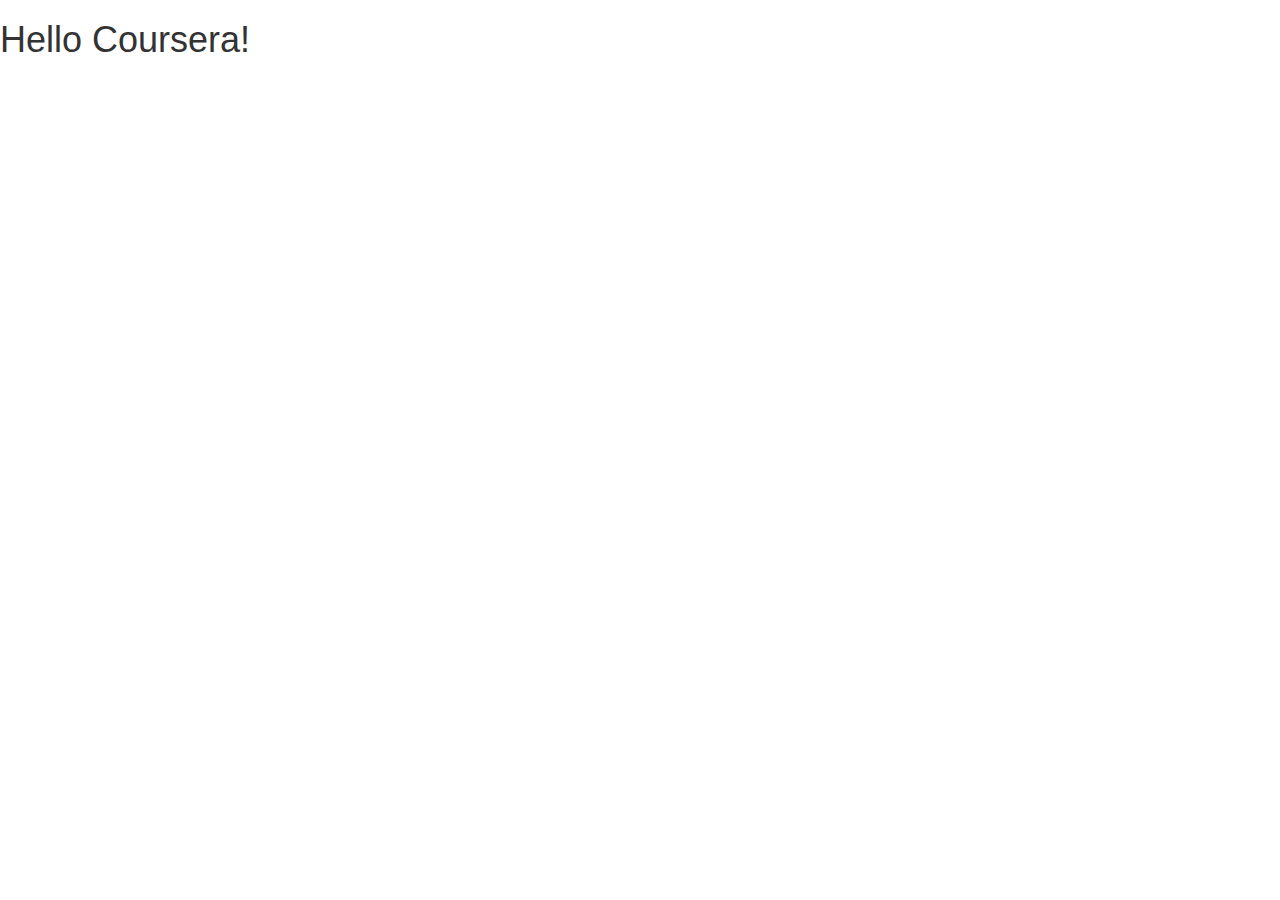
==== module3-solution/index.html @ 6b0c2806 "module 3" ====
<!doctype html>
<html lang="en">
  <head>
    <meta charset="utf-8">
    <meta http-equiv="X-UA-Compatible" content="IE=edge">
    <meta name="viewport" content="width=device-width, initial-scale=1">

    <!-- HTML5 shim and Respond.js for IE8 support of HTML5 elements and media queries -->
    <!-- WARNING: Respond.js doesn't work if you view the page via file:// -->
    <!--[if lt IE 9]>
      <script src="https://oss.maxcdn.com/html5shiv/3.7.2/html5shiv.min.js"></script>
      <script src="https://oss.maxcdn.com/respond/1.4.2/respond.min.js"></script>
    <![endif]-->

    <title>Bootstrap Starter Page</title>
    <link rel="stylesheet" href="css/bootstrap.min.css">
    <link rel="stylesheet" href="css/styles.css">
  </head>
<body>

  <h1>Hello Coursera!</h1>

  <!-- jQuery (Bootstrap JS plugins depend on it) -->
  <script src="js/jquery-1.11.3.min.js"></script>
  <script src="js/bootstrap.min.js"></script>
  <script src="js/script.js"></script>
</body>
</html>
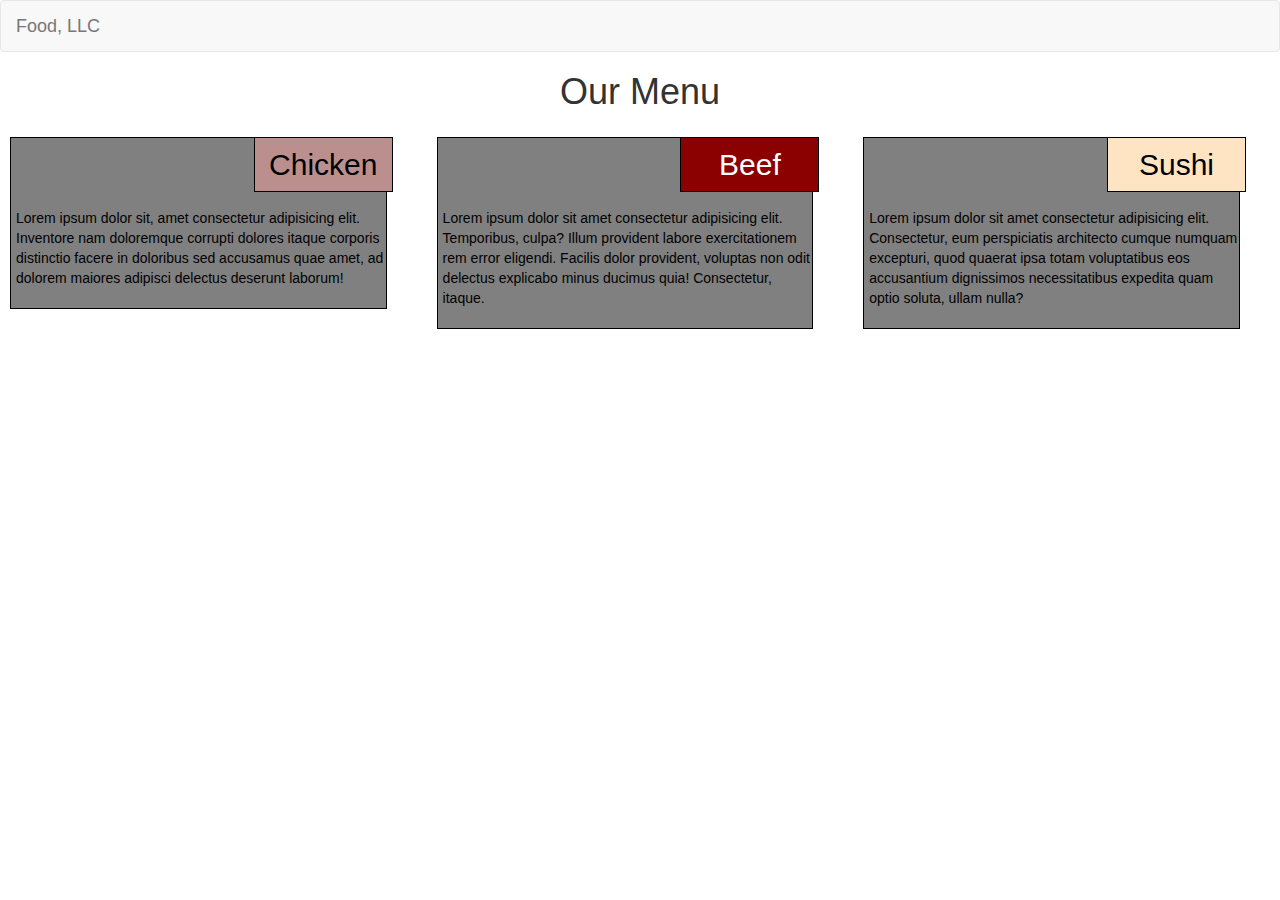
==== commit c2ceacc4: "add navbar visible class" ====
--- a/module3-solution/index.html
+++ b/module3-solution/index.html
@@ -1,28 +1,87 @@
 <!doctype html>
 <html lang="en">
-  <head>
-    <meta charset="utf-8">
-    <meta http-equiv="X-UA-Compatible" content="IE=edge">
-    <meta name="viewport" content="width=device-width, initial-scale=1">
 
-    <!-- HTML5 shim and Respond.js for IE8 support of HTML5 elements and media queries -->
-    <!-- WARNING: Respond.js doesn't work if you view the page via file:// -->
-    <!--[if lt IE 9]>
+<head>
+  <meta charset="utf-8">
+  <meta http-equiv="X-UA-Compatible" content="IE=edge">
+  <meta name="viewport" content="width=device-width, initial-scale=1">
+
+  <!-- HTML5 shim and Respond.js for IE8 support of HTML5 elements and media queries -->
+  <!-- WARNING: Respond.js doesn't work if you view the page via file:// -->
+  <!--[if lt IE 9]>
       <script src="https://oss.maxcdn.com/html5shiv/3.7.2/html5shiv.min.js"></script>
       <script src="https://oss.maxcdn.com/respond/1.4.2/respond.min.js"></script>
     <![endif]-->
-
-    <title>Bootstrap Starter Page</title>
-    <link rel="stylesheet" href="css/bootstrap.min.css">
-    <link rel="stylesheet" href="css/styles.css">
-  </head>
-<body>
-
-  <h1>Hello Coursera!</h1>
 
   <!-- jQuery (Bootstrap JS plugins depend on it) -->
   <script src="js/jquery-1.11.3.min.js"></script>
   <script src="js/bootstrap.min.js"></script>
   <script src="js/script.js"></script>
+
+  <title>Bootstrap Starter Page</title>
+  <link rel="stylesheet" href="css/bootstrap.min.css">
+  <link rel="stylesheet" href="css/styles.css">
+</head>
+
+<body>
+  <!-- NAV -->
+  <nav class="navbar navbar-default">
+    <div class="container-fluid">
+      <!-- Brand and toggle get grouped for better mobile display -->
+      <div class="navbar-header">
+        <button type="button" class="navbar-toggle collapsed" data-toggle="collapse"
+          data-target="#bs-example-navbar-collapse-1" aria-expanded="false">
+
+         <!-- <span class="sr-only">Toggle navigation</span> --> 
+          <span class="icon-bar"></span>
+          <span class="icon-bar"></span>
+          <span class="icon-bar"></span>
+        </button>
+        <a class="navbar-brand" href="#">Food, LLC</a>
+      </div>
+      <!-- Collect the nav links, forms, and other content for toggling -->
+      <div class="collapse navbar-collapse" id="bs-example-navbar-collapse-1">
+        <ul class="nav navbar-nav visible-xs">
+          <li><a href="#">Link</a></li>
+          <li><a href="#">Link</a></li>
+        </ul>
+      </div><!-- /.navbar-collapse -->
+    </div><!-- /.container-fluid -->
+  </nav>
+
+  <h1>Our Menu</h1>
+  <div class="row">
+    <div class="col-lg-4 col-md-6 col-sm-12">
+      <div class="content">
+        <h2 class="food1">Chicken</h2>
+        <p>Lorem ipsum dolor sit, amet consectetur adipisicing elit. Inventore nam doloremque corrupti dolores
+          itaque corporis distinctio facere in doloribus sed accusamus quae amet, ad dolorem maiores adipisci
+          delectus deserunt laborum!
+        </p>
+      </div>
+    </div>
+    <div class="col-lg-4 col-md-6 col-sm-12">
+      <div class="content">
+        <h2 class="food2">Beef</h2>
+        <p>Lorem ipsum dolor sit amet consectetur adipisicing elit. Temporibus, culpa? Illum provident labore
+          exercitationem rem error eligendi. Facilis dolor provident, voluptas non odit delectus explicabo
+          minus ducimus quia! Consectetur, itaque.
+        </p>
+      </div>
+    </div>
+    <div class="col-lg-4 col-md-12">
+      <div class="content">
+        <h2 class="food3">Sushi</h2>
+        <p>Lorem ipsum dolor sit amet consectetur adipisicing elit. Consectetur, eum perspiciatis architecto
+          cumque numquam excepturi, quod quaerat ipsa totam voluptatibus eos accusantium dignissimos
+          necessitatibus expedita quam optio soluta, ullam nulla?
+        </p>
+      </div>
+    </div>
+
+  </div>
+
+
 </body>
-</html>
+
+</html>--- a/module3-solution/css/styles.css
+++ b/module3-solution/css/styles.css
@@ -0,0 +1,151 @@
+/* STYLE*/
+* {
+    box-sizing: border-box;
+  }
+
+  body {
+    font-family:'Franklin Gothic Medium', 'Arial Narrow', Arial, sans-serif;
+    margin: 0;
+    padding: 0;
+  }
+
+  h1 {
+    margin-bottom: 15px;
+    text-align: center;
+  }
+
+  .content {
+    width: 100%;
+  }
+
+  h2 {
+    position: relative;
+    overflow: none;
+    text-align: center;
+    border: 1px solid black;
+    width: 35%;
+    height: auto;
+    padding: 10px;
+    margin-top: 0;
+    margin-right: 1%;
+    float: right;
+}
+
+.food1 {
+  background-color: rosybrown;
+  color: black;
+}
+
+.food2 {
+  background-color: darkred;
+  color: white;
+}
+
+.food3 {
+  background-color: bisque;
+  color: black;
+}
+
+  p {
+    border: 1px solid black;
+    background-color: gray;
+    height: auto;
+    padding-top: 70px;
+    padding-bottom: 20px;
+    padding-left: 5px;
+    margin: 10px;
+    color: black;
+  }
+  
+  /* Simple Responsive Framework. */
+  .row {
+    width: 100%;
+  }
+  
+  /********** Large devices only **********/
+  @media (min-width: 992px) {
+    .col-lg-1, .col-lg-2, .col-lg-3, .col-lg-4, .col-lg-5, .col-lg-6, .col-lg-7, .col-lg-8, .col-lg-9, .col-lg-10, .col-lg-11, .col-lg-12 {
+      float: left;
+      
+    }
+    .col-lg-1 {
+      width: 8.33%;
+    }
+    .col-lg-2 {
+      width: 16.66%;
+    }
+    .col-lg-3 {
+      width: 25%;
+    }
+    .col-lg-4 {
+      width: 33.33%;
+    }
+    .col-lg-5 {
+      width: 41.66%;
+    }
+    .col-lg-6 {
+      width: 50%;
+    }
+    .col-lg-7 {
+      width: 58.33%;
+    }
+    .col-lg-8 {
+      width: 66.66%;
+    }
+    .col-lg-9 {
+      width: 74.99%;
+    }
+    .col-lg-10 {
+      width: 83.33%;
+    }
+    .col-lg-11 {
+      width: 91.66%;
+    }
+    .col-lg-12 {
+      width: 100%;
+    }
+  }
+  
+  /********** Medium devices only **********/
+  @media (min-width: 768px) and (max-width: 991px) {
+    .col-md-1, .col-md-2, .col-md-3, .col-md-4, .col-md-5, .col-md-6, .col-md-7, .col-md-8, .col-md-9, .col-md-10, .col-md-11, .col-md-12 {
+      float: left;
+
+    }
+    .col-md-1 {
+      width: 8.33%;
+    }
+    .col-md-2 {
+      width: 16.66%;
+    }
+    .col-md-3 {
+      width: 25%;
+    }
+    .col-md-4 {
+      width: 33.33%;
+    }
+    .col-md-5 {
+      width: 41.66%;
+    }
+    .col-md-6 {
+      width: 50%;
+    }
+    .col-md-7 {
+      width: 58.33%;
+    }
+    .col-md-8 {
+      width: 66.66%;
+    }
+    .col-md-9 {
+      width: 74.99%;
+    }
+    .col-md-10 {
+      width: 83.33%;
+    }
+    .col-md-11 {
+      width: 91.66%;
+    }
+    .col-md-12 {
+      width: 100%;
+    }
+  }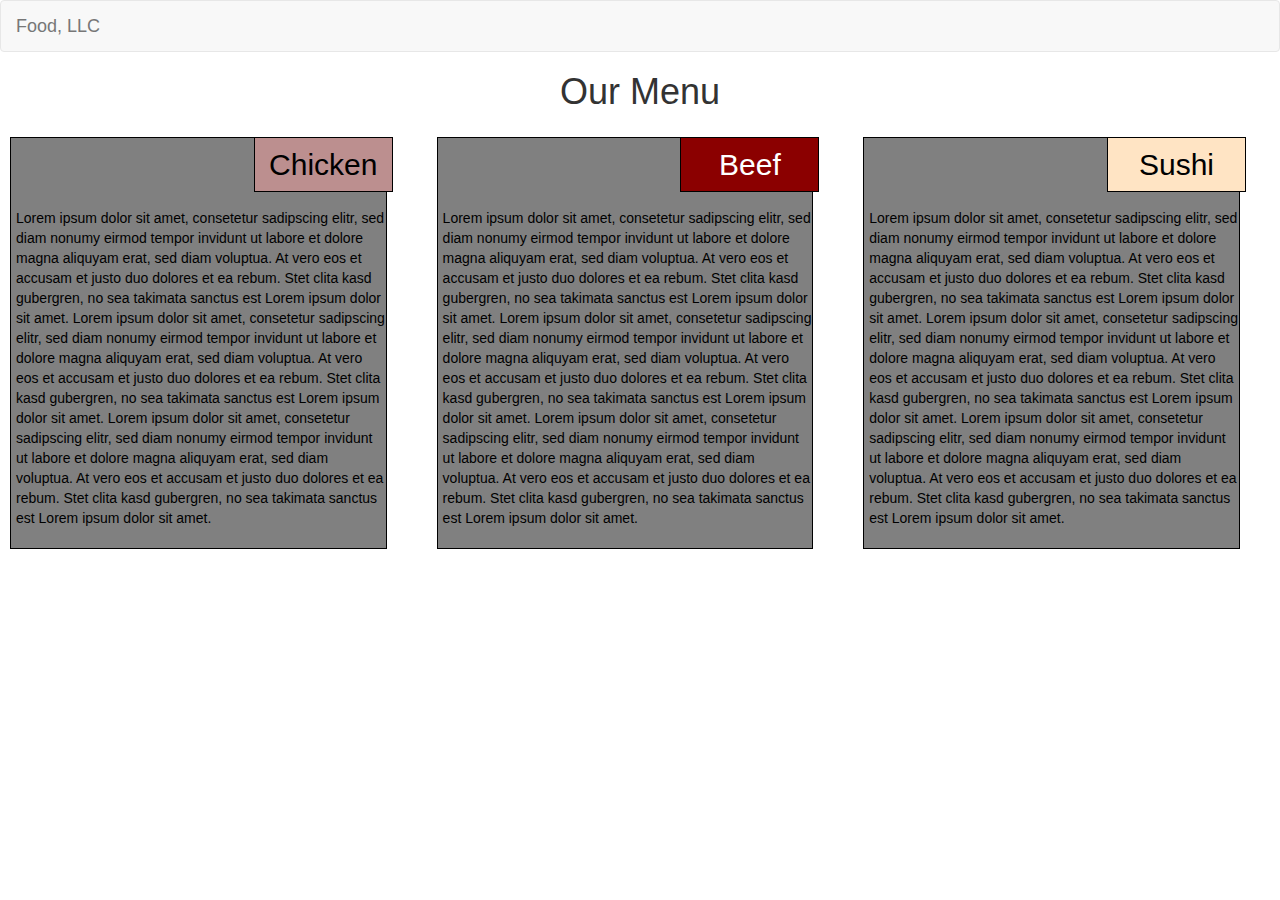
==== commit 9d4c2463: "navbar linked sections" ====
--- a/module3-solution/index.html
+++ b/module3-solution/index.html
@@ -27,54 +27,72 @@
   <!-- NAV -->
   <nav class="navbar navbar-default">
     <div class="container-fluid">
-      <!-- Brand and toggle get grouped for better mobile display -->
+
       <div class="navbar-header">
         <button type="button" class="navbar-toggle collapsed" data-toggle="collapse"
           data-target="#bs-example-navbar-collapse-1" aria-expanded="false">
 
-         <!-- <span class="sr-only">Toggle navigation</span> --> 
           <span class="icon-bar"></span>
           <span class="icon-bar"></span>
           <span class="icon-bar"></span>
         </button>
         <a class="navbar-brand" href="#">Food, LLC</a>
       </div>
-      <!-- Collect the nav links, forms, and other content for toggling -->
+
       <div class="collapse navbar-collapse" id="bs-example-navbar-collapse-1">
         <ul class="nav navbar-nav visible-xs">
-          <li><a href="#">Link</a></li>
-          <li><a href="#">Link</a></li>
+          <li><a href="#chicken">Chicken</a></li>
+          <li><a href="#beef">Beef</a></li>
+          <li><a href="#sushi">Sushi</a></li>
         </ul>
-      </div><!-- /.navbar-collapse -->
-    </div><!-- /.container-fluid -->
+      </div>
+    </div>
   </nav>
 
   <h1>Our Menu</h1>
   <div class="row">
     <div class="col-lg-4 col-md-6 col-sm-12">
       <div class="content">
-        <h2 class="food1">Chicken</h2>
-        <p>Lorem ipsum dolor sit, amet consectetur adipisicing elit. Inventore nam doloremque corrupti dolores
-          itaque corporis distinctio facere in doloribus sed accusamus quae amet, ad dolorem maiores adipisci
-          delectus deserunt laborum!
+        <h2 class="food1" id="chicken">Chicken</h2>
+        <p>Lorem ipsum dolor sit amet, consetetur sadipscing elitr, sed diam nonumy eirmod tempor invidunt ut labore et
+          dolore magna aliquyam erat, sed diam voluptua. At vero eos et accusam et justo duo dolores et ea rebum. Stet
+          clita kasd gubergren, no sea takimata sanctus est Lorem ipsum dolor sit amet. Lorem ipsum dolor sit amet,
+          consetetur sadipscing elitr, sed diam nonumy eirmod tempor invidunt ut labore et dolore magna aliquyam erat,
+          sed diam voluptua. At vero eos et accusam et justo duo dolores et ea rebum. Stet clita kasd gubergren, no sea
+          takimata sanctus est Lorem ipsum dolor sit amet. Lorem ipsum dolor sit amet, consetetur sadipscing elitr, sed
+          diam nonumy eirmod tempor invidunt ut labore et dolore magna aliquyam erat, sed diam voluptua. At vero eos et
+          accusam et justo duo dolores et ea rebum. Stet clita kasd gubergren, no sea takimata sanctus est Lorem ipsum
+          dolor sit amet.
         </p>
       </div>
     </div>
     <div class="col-lg-4 col-md-6 col-sm-12">
       <div class="content">
-        <h2 class="food2">Beef</h2>
-        <p>Lorem ipsum dolor sit amet consectetur adipisicing elit. Temporibus, culpa? Illum provident labore
-          exercitationem rem error eligendi. Facilis dolor provident, voluptas non odit delectus explicabo
-          minus ducimus quia! Consectetur, itaque.
+        <h2 class="food2" id="beef">Beef</h2>
+        <p>Lorem ipsum dolor sit amet, consetetur sadipscing elitr, sed diam nonumy eirmod tempor invidunt ut labore et
+          dolore magna aliquyam erat, sed diam voluptua. At vero eos et accusam et justo duo dolores et ea rebum. Stet
+          clita kasd gubergren, no sea takimata sanctus est Lorem ipsum dolor sit amet. Lorem ipsum dolor sit amet,
+          consetetur sadipscing elitr, sed diam nonumy eirmod tempor invidunt ut labore et dolore magna aliquyam erat,
+          sed diam voluptua. At vero eos et accusam et justo duo dolores et ea rebum. Stet clita kasd gubergren, no sea
+          takimata sanctus est Lorem ipsum dolor sit amet. Lorem ipsum dolor sit amet, consetetur sadipscing elitr, sed
+          diam nonumy eirmod tempor invidunt ut labore et dolore magna aliquyam erat, sed diam voluptua. At vero eos et
+          accusam et justo duo dolores et ea rebum. Stet clita kasd gubergren, no sea takimata sanctus est Lorem ipsum
+          dolor sit amet.
         </p>
       </div>
     </div>
     <div class="col-lg-4 col-md-12">
       <div class="content">
-        <h2 class="food3">Sushi</h2>
-        <p>Lorem ipsum dolor sit amet consectetur adipisicing elit. Consectetur, eum perspiciatis architecto
-          cumque numquam excepturi, quod quaerat ipsa totam voluptatibus eos accusantium dignissimos
-          necessitatibus expedita quam optio soluta, ullam nulla?
+        <h2 class="food3" id="sushi">Sushi</h2>
+        <p>Lorem ipsum dolor sit amet, consetetur sadipscing elitr, sed diam nonumy eirmod tempor invidunt ut labore et
+          dolore magna aliquyam erat, sed diam voluptua. At vero eos et accusam et justo duo dolores et ea rebum. Stet
+          clita kasd gubergren, no sea takimata sanctus est Lorem ipsum dolor sit amet. Lorem ipsum dolor sit amet,
+          consetetur sadipscing elitr, sed diam nonumy eirmod tempor invidunt ut labore et dolore magna aliquyam erat,
+          sed diam voluptua. At vero eos et accusam et justo duo dolores et ea rebum. Stet clita kasd gubergren, no sea
+          takimata sanctus est Lorem ipsum dolor sit amet. Lorem ipsum dolor sit amet, consetetur sadipscing elitr, sed
+          diam nonumy eirmod tempor invidunt ut labore et dolore magna aliquyam erat, sed diam voluptua. At vero eos et
+          accusam et justo duo dolores et ea rebum. Stet clita kasd gubergren, no sea takimata sanctus est Lorem ipsum
+          dolor sit amet.
         </p>
       </div>
     </div>
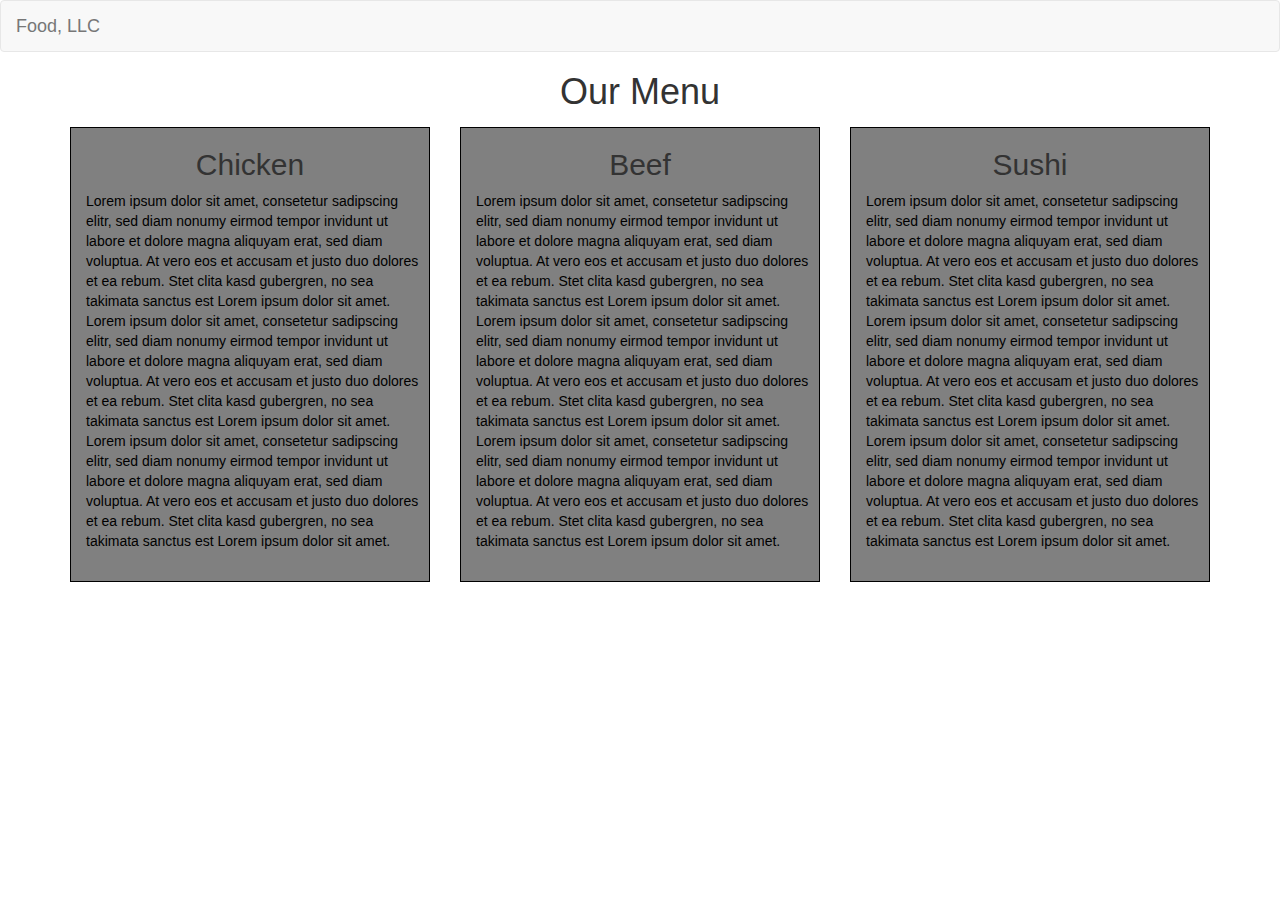
==== commit b858246b: "final module3-solution" ====
--- a/module3-solution/index.html
+++ b/module3-solution/index.html
@@ -41,65 +41,81 @@
 
       <div class="collapse navbar-collapse" id="bs-example-navbar-collapse-1">
         <ul class="nav navbar-nav visible-xs">
-          <li><a href="#chicken">Chicken</a></li>
-          <li><a href="#beef">Beef</a></li>
-          <li><a href="#sushi">Sushi</a></li>
+          <li><a class="text-center" href="#chicken">Chicken</a></li>
+          <li><a class="text-center" href="#beef">Beef</a></li>
+          <li><a class="text-center" href="#sushi">Sushi</a></li>
         </ul>
       </div>
     </div>
   </nav>
 
-  <h1>Our Menu</h1>
-  <div class="row">
-    <div class="col-lg-4 col-md-6 col-sm-12">
-      <div class="content">
-        <h2 class="food1" id="chicken">Chicken</h2>
-        <p>Lorem ipsum dolor sit amet, consetetur sadipscing elitr, sed diam nonumy eirmod tempor invidunt ut labore et
-          dolore magna aliquyam erat, sed diam voluptua. At vero eos et accusam et justo duo dolores et ea rebum. Stet
-          clita kasd gubergren, no sea takimata sanctus est Lorem ipsum dolor sit amet. Lorem ipsum dolor sit amet,
-          consetetur sadipscing elitr, sed diam nonumy eirmod tempor invidunt ut labore et dolore magna aliquyam erat,
-          sed diam voluptua. At vero eos et accusam et justo duo dolores et ea rebum. Stet clita kasd gubergren, no sea
-          takimata sanctus est Lorem ipsum dolor sit amet. Lorem ipsum dolor sit amet, consetetur sadipscing elitr, sed
-          diam nonumy eirmod tempor invidunt ut labore et dolore magna aliquyam erat, sed diam voluptua. At vero eos et
-          accusam et justo duo dolores et ea rebum. Stet clita kasd gubergren, no sea takimata sanctus est Lorem ipsum
-          dolor sit amet.
-        </p>
+  <h1 class="text-center">Our Menu</h1>
+  <div class="container">
+    <div class="row">
+      <div class="col-md-4 col-sm-6 col-xs-12">
+        <div class="content">
+          <h2 class="text-center" id="chicken">Chicken</h2>
+          <p>Lorem ipsum dolor sit amet, consetetur sadipscing elitr, sed diam nonumy eirmod tempor invidunt ut labore
+            et
+            dolore magna aliquyam erat, sed diam voluptua. At vero eos et accusam et justo duo dolores et ea rebum. Stet
+            clita kasd gubergren, no sea takimata sanctus est Lorem ipsum dolor sit amet. Lorem ipsum dolor sit amet,
+            consetetur sadipscing elitr, sed diam nonumy eirmod tempor invidunt ut labore et dolore magna aliquyam erat,
+            sed diam voluptua. At vero eos et accusam et justo duo dolores et ea rebum. Stet clita kasd gubergren, no
+            sea
+            takimata sanctus est Lorem ipsum dolor sit amet. Lorem ipsum dolor sit amet, consetetur sadipscing elitr,
+            sed
+            diam nonumy eirmod tempor invidunt ut labore et dolore magna aliquyam erat, sed diam voluptua. At vero eos
+            et
+            accusam et justo duo dolores et ea rebum. Stet clita kasd gubergren, no sea takimata sanctus est Lorem ipsum
+            dolor sit amet.
+          </p>
+        </div>
       </div>
-    </div>
-    <div class="col-lg-4 col-md-6 col-sm-12">
-      <div class="content">
-        <h2 class="food2" id="beef">Beef</h2>
-        <p>Lorem ipsum dolor sit amet, consetetur sadipscing elitr, sed diam nonumy eirmod tempor invidunt ut labore et
-          dolore magna aliquyam erat, sed diam voluptua. At vero eos et accusam et justo duo dolores et ea rebum. Stet
-          clita kasd gubergren, no sea takimata sanctus est Lorem ipsum dolor sit amet. Lorem ipsum dolor sit amet,
-          consetetur sadipscing elitr, sed diam nonumy eirmod tempor invidunt ut labore et dolore magna aliquyam erat,
-          sed diam voluptua. At vero eos et accusam et justo duo dolores et ea rebum. Stet clita kasd gubergren, no sea
-          takimata sanctus est Lorem ipsum dolor sit amet. Lorem ipsum dolor sit amet, consetetur sadipscing elitr, sed
-          diam nonumy eirmod tempor invidunt ut labore et dolore magna aliquyam erat, sed diam voluptua. At vero eos et
-          accusam et justo duo dolores et ea rebum. Stet clita kasd gubergren, no sea takimata sanctus est Lorem ipsum
-          dolor sit amet.
-        </p>
+      <div class="col-md-4 col-sm-6 col-xs-12">
+        <div class="content">
+          <h2 class="text-center" id="beef">Beef</h2>
+          <p>Lorem ipsum dolor sit amet, consetetur sadipscing elitr, sed diam nonumy eirmod tempor invidunt ut labore
+            et
+            dolore magna aliquyam erat, sed diam voluptua. At vero eos et accusam et justo duo dolores et ea rebum. Stet
+            clita kasd gubergren, no sea takimata sanctus est Lorem ipsum dolor sit amet. Lorem ipsum dolor sit amet,
+            consetetur sadipscing elitr, sed diam nonumy eirmod tempor invidunt ut labore et dolore magna aliquyam erat,
+            sed diam voluptua. At vero eos et accusam et justo duo dolores et ea rebum. Stet clita kasd gubergren, no
+            sea
+            takimata sanctus est Lorem ipsum dolor sit amet. Lorem ipsum dolor sit amet, consetetur sadipscing elitr,
+            sed
+            diam nonumy eirmod tempor invidunt ut labore et dolore magna aliquyam erat, sed diam voluptua. At vero eos
+            et
+            accusam et justo duo dolores et ea rebum. Stet clita kasd gubergren, no sea takimata sanctus est Lorem ipsum
+            dolor sit amet.
+          </p>
+        </div>
       </div>
-    </div>
-    <div class="col-lg-4 col-md-12">
-      <div class="content">
-        <h2 class="food3" id="sushi">Sushi</h2>
-        <p>Lorem ipsum dolor sit amet, consetetur sadipscing elitr, sed diam nonumy eirmod tempor invidunt ut labore et
-          dolore magna aliquyam erat, sed diam voluptua. At vero eos et accusam et justo duo dolores et ea rebum. Stet
-          clita kasd gubergren, no sea takimata sanctus est Lorem ipsum dolor sit amet. Lorem ipsum dolor sit amet,
-          consetetur sadipscing elitr, sed diam nonumy eirmod tempor invidunt ut labore et dolore magna aliquyam erat,
-          sed diam voluptua. At vero eos et accusam et justo duo dolores et ea rebum. Stet clita kasd gubergren, no sea
-          takimata sanctus est Lorem ipsum dolor sit amet. Lorem ipsum dolor sit amet, consetetur sadipscing elitr, sed
-          diam nonumy eirmod tempor invidunt ut labore et dolore magna aliquyam erat, sed diam voluptua. At vero eos et
-          accusam et justo duo dolores et ea rebum. Stet clita kasd gubergren, no sea takimata sanctus est Lorem ipsum
-          dolor sit amet.
-        </p>
+      <div class="col-md-4 col-sm-12 col-xs-12">
+        <div class="content">
+          <h2 class="text-center" id="sushi">Sushi</h2>
+          <p>Lorem ipsum dolor sit amet, consetetur sadipscing elitr, sed diam nonumy eirmod tempor invidunt ut labore
+            et
+            dolore magna aliquyam erat, sed diam voluptua. At vero eos et accusam et justo duo dolores et ea rebum. Stet
+            clita kasd gubergren, no sea takimata sanctus est Lorem ipsum dolor sit amet. Lorem ipsum dolor sit amet,
+            consetetur sadipscing elitr, sed diam nonumy eirmod tempor invidunt ut labore et dolore magna aliquyam erat,
+            sed diam voluptua. At vero eos et accusam et justo duo dolores et ea rebum. Stet clita kasd gubergren, no
+            sea
+            takimata sanctus est Lorem ipsum dolor sit amet. Lorem ipsum dolor sit amet, consetetur sadipscing elitr,
+            sed
+            diam nonumy eirmod tempor invidunt ut labore et dolore magna aliquyam erat, sed diam voluptua. At vero eos
+            et
+            accusam et justo duo dolores et ea rebum. Stet clita kasd gubergren, no sea takimata sanctus est Lorem ipsum
+            dolor sit amet.
+          </p>
+        </div>
       </div>
     </div>
 
   </div>
 
 
+
+
 </body>
 
 </html>--- a/module3-solution/css/styles.css
+++ b/module3-solution/css/styles.css
@@ -1,151 +1,31 @@
 /* STYLE*/
 * {
-    box-sizing: border-box;
-  }
-
-  body {
-    font-family:'Franklin Gothic Medium', 'Arial Narrow', Arial, sans-serif;
-    margin: 0;
-    padding: 0;
-  }
-
-  h1 {
-    margin-bottom: 15px;
-    text-align: center;
-  }
-
-  .content {
-    width: 100%;
-  }
-
-  h2 {
-    position: relative;
-    overflow: none;
-    text-align: center;
-    border: 1px solid black;
-    width: 35%;
-    height: auto;
-    padding: 10px;
-    margin-top: 0;
-    margin-right: 1%;
-    float: right;
+  box-sizing: border-box;
 }
 
-.food1 {
-  background-color: rosybrown;
-  color: black;
+body {
+  font-family: 'Franklin Gothic Medium', 'Arial Narrow', Arial, sans-serif;
+  margin: 0;
+  padding: 0;
 }
 
-.food2 {
-  background-color: darkred;
-  color: white;
+h1 {
+  margin-bottom: 15px;
 }
 
-.food3 {
-  background-color: bisque;
-  color: black;
+.inline {
+  display: inline-block;
 }
 
-  p {
-    border: 1px solid black;
-    background-color: gray;
-    height: auto;
-    padding-top: 70px;
-    padding-bottom: 20px;
-    padding-left: 5px;
-    margin: 10px;
-    color: black;
-  }
-  
-  /* Simple Responsive Framework. */
-  .row {
-    width: 100%;
-  }
-  
-  /********** Large devices only **********/
-  @media (min-width: 992px) {
-    .col-lg-1, .col-lg-2, .col-lg-3, .col-lg-4, .col-lg-5, .col-lg-6, .col-lg-7, .col-lg-8, .col-lg-9, .col-lg-10, .col-lg-11, .col-lg-12 {
-      float: left;
-      
-    }
-    .col-lg-1 {
-      width: 8.33%;
-    }
-    .col-lg-2 {
-      width: 16.66%;
-    }
-    .col-lg-3 {
-      width: 25%;
-    }
-    .col-lg-4 {
-      width: 33.33%;
-    }
-    .col-lg-5 {
-      width: 41.66%;
-    }
-    .col-lg-6 {
-      width: 50%;
-    }
-    .col-lg-7 {
-      width: 58.33%;
-    }
-    .col-lg-8 {
-      width: 66.66%;
-    }
-    .col-lg-9 {
-      width: 74.99%;
-    }
-    .col-lg-10 {
-      width: 83.33%;
-    }
-    .col-lg-11 {
-      width: 91.66%;
-    }
-    .col-lg-12 {
-      width: 100%;
-    }
-  }
-  
-  /********** Medium devices only **********/
-  @media (min-width: 768px) and (max-width: 991px) {
-    .col-md-1, .col-md-2, .col-md-3, .col-md-4, .col-md-5, .col-md-6, .col-md-7, .col-md-8, .col-md-9, .col-md-10, .col-md-11, .col-md-12 {
-      float: left;
+.content {
+  border: 1px solid black;
+  background-color: gray;
+  margin-bottom: 20px;
+}
 
-    }
-    .col-md-1 {
-      width: 8.33%;
-    }
-    .col-md-2 {
-      width: 16.66%;
-    }
-    .col-md-3 {
-      width: 25%;
-    }
-    .col-md-4 {
-      width: 33.33%;
-    }
-    .col-md-5 {
-      width: 41.66%;
-    }
-    .col-md-6 {
-      width: 50%;
-    }
-    .col-md-7 {
-      width: 58.33%;
-    }
-    .col-md-8 {
-      width: 66.66%;
-    }
-    .col-md-9 {
-      width: 74.99%;
-    }
-    .col-md-10 {
-      width: 83.33%;
-    }
-    .col-md-11 {
-      width: 91.66%;
-    }
-    .col-md-12 {
-      width: 100%;
-    }
-  }+p {
+  padding-bottom: 20px;
+  padding-left: 5px;
+  margin: 10px;
+  color: black;
+}